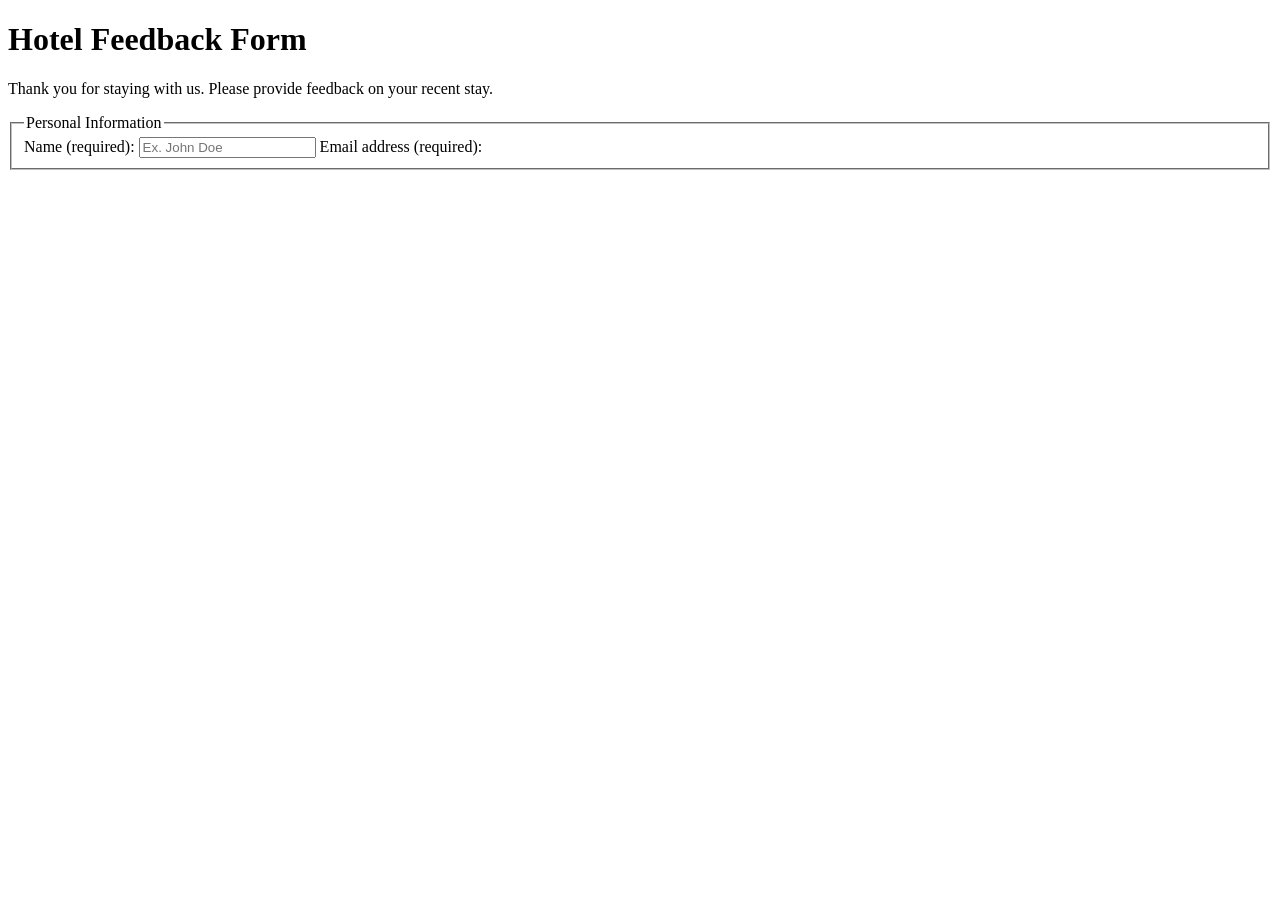
==== Hotel/index.html @ 97d9fef2 "Started working on the Hotel feedback form" ====
<!DOCTYPE html>
<html lang="en">
<head>
    <meta charset="UTF-8">
    <meta name="viewport" content="width=device-width, initial-scale=1.0">
    <title>Hotel Feedback Form</title>
</head>
<body>
   <header>
    <h1>Hotel Feedback Form</h1>
    <p>Thank you for staying with us. Please provide feedback on your recent stay.</p>
   </header>
   <main>
    <form action="https://hotel-feedback.freecodecamp.org" method="POST">
        <fieldset>
            <legend>
                Personal Information
            </legend>
            <label for="full-name">Name (required): </label>
            <input type="text" id="full-name" name="name" placeholder="Ex. John Doe" required>
        <label for="email">Email address (required): </label>
        </fieldset>
    </form>
   </main>

</body>
</html>
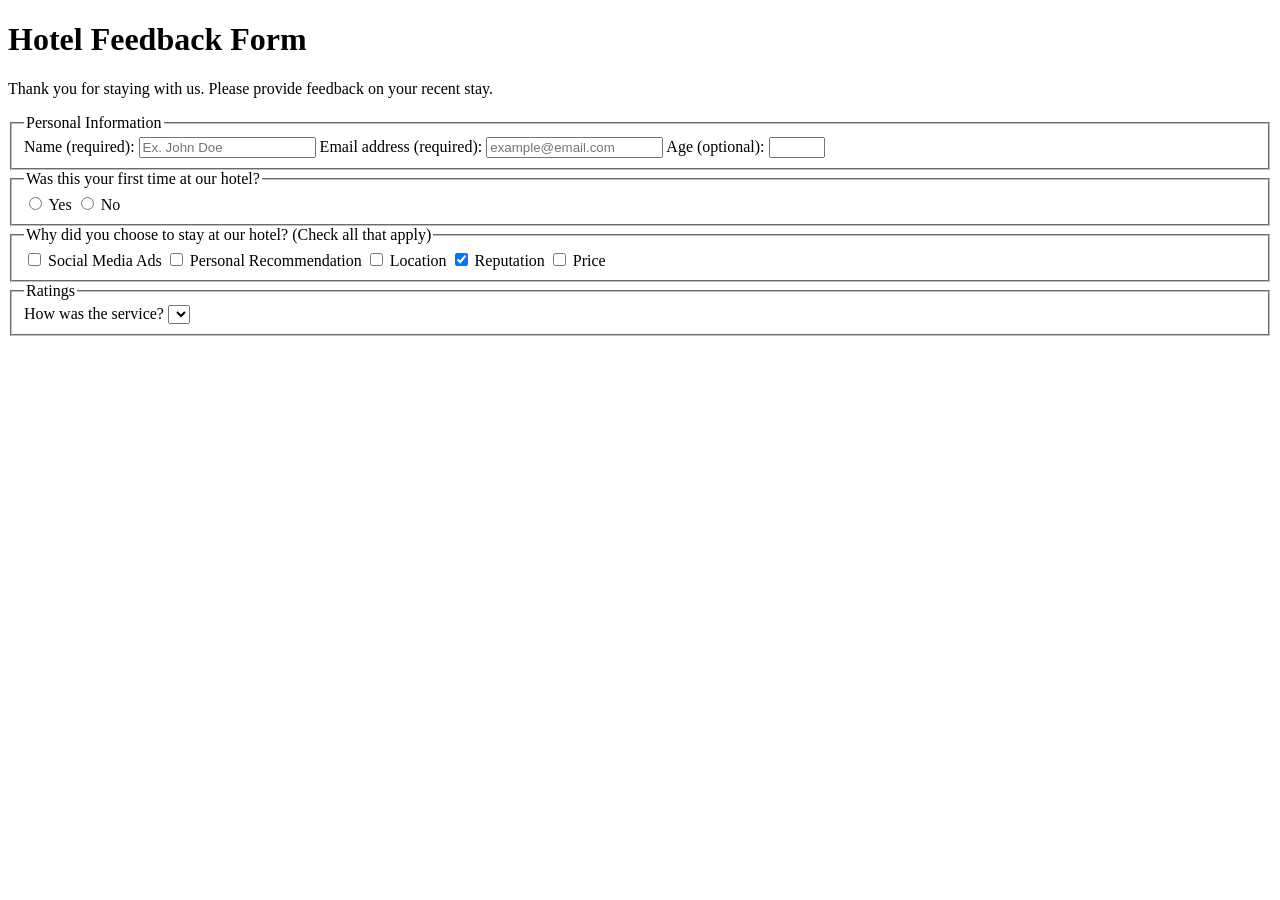
==== commit 8997c615: "Getting clsoe to finishing the forms assignment on CC" ====
--- a/Hotel/index.html
+++ b/Hotel/index.html
@@ -17,9 +17,40 @@
                 Personal Information
             </legend>
             <label for="full-name">Name (required): </label>
-            <input type="text" id="full-name" name="name" placeholder="Ex. John Doe" required>
+            <input type="text" id="full-name" name="name" placeholder="Ex. John Doe" size="20">
         <label for="email">Email address (required): </label>
+        <input type="email" id="email" name="email" placeholder="example@email.com" size="20" required>
+        <label for="age">Age (optional):</label>
+        <input type="number" name="age" id="age" min="3" max="100">
         </fieldset>
+        <fieldset>
+            <legend>Was this your first time at our hotel?</legend>
+            <input type="radio" name="hotel-stay" id="yes-option">
+            <label for="yes-option">Yes</label>
+            <input type="radio" name="hotel-stay" id="no-option">
+            <label for="no-option">No</label>
+        </fieldset>
+    <fieldset>
+        <legend>Why did you choose to stay at our hotel?  (Check all that apply)</legend>
+        <input type="checkbox" id="ads" name="ads" value="ads">
+        <!-- checkbox for forms and social media options -->
+        <label for="ads">Social Media Ads</label>
+        <input type="checkbox" id="recommendation" name="recommendation" value="recommendation">
+        <label for="recommendation">Personal Recommendation</label>
+        <input type="checkbox" id="location" name="location" value="location">
+        <label for="location">Location</label>
+        <input type="checkbox" id="reputation" name="reputation" value="reputation" checked>
+        <label for="reputation">Reputation</label>
+
+        <!-- price form checkbox -->
+         <input type="checkbox" id="price" name="price" value="price">
+         <label for="price">Price</label>
+    </fieldset>
+    <fieldset>
+        <legend>Ratings</legend>
+        <label for="service">How was the service?</label>
+        <select name="service" id="service" option="Poor" option="Satisfactory"></select>
+    </fieldset>
     </form>
    </main>
 
